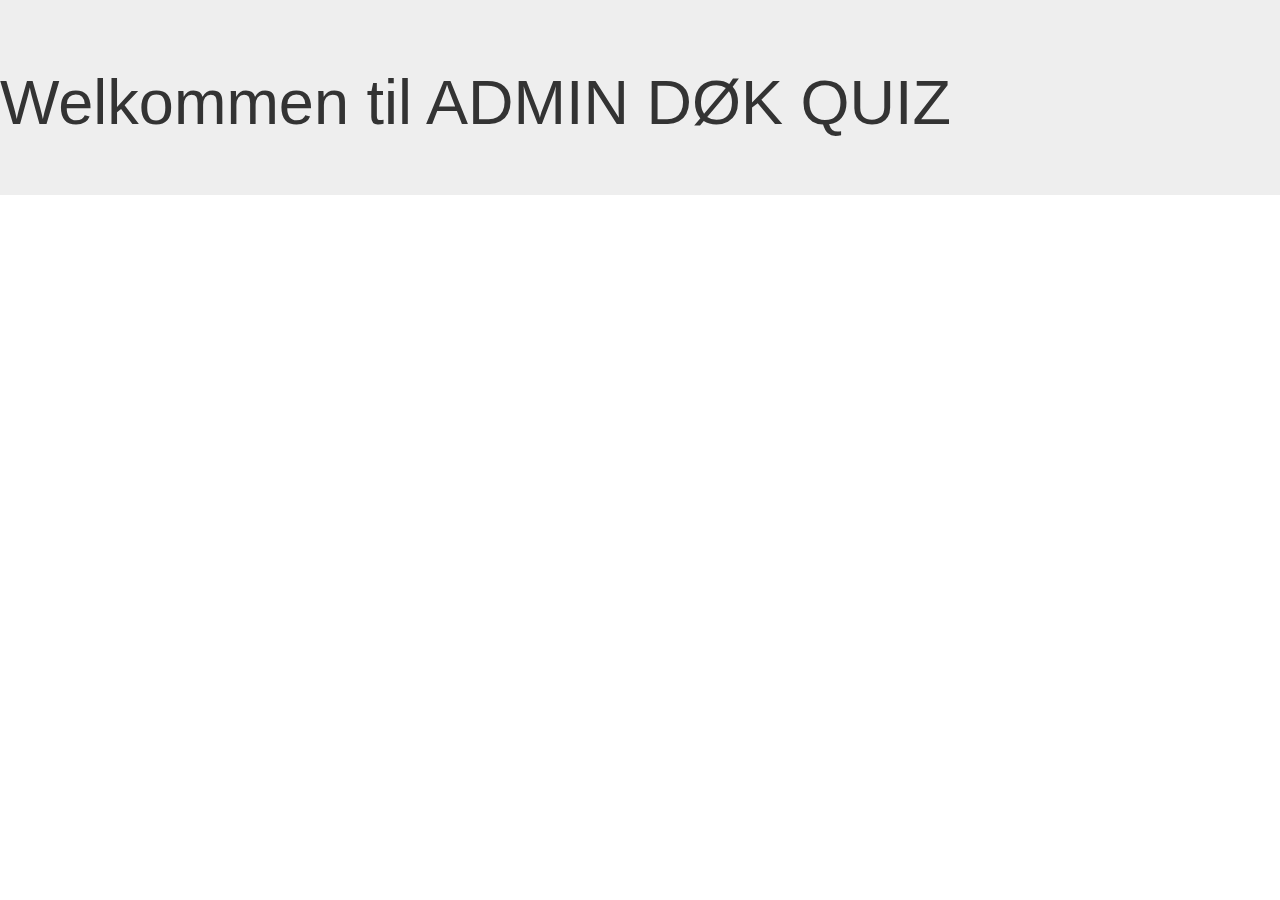
==== admin-page.html @ 312bb3eb "first commit" ====
<!DOCTYPE html>
<html lang="en">
<head>
    <meta charset="UTF-8">
    <title>DØK QUIZ</title>

    <link rel="stylesheet" href="lib/css/bootstrap.css">
    <link rel="stylesheet" href="css/main.css">
</head>
<body>

<body>

<div class="jumbotron">
    <h1>Welkommen til ADMIN DØK QUIZ</h1>


</div>

</body>
</html>
---- css/main.css ----
nav {
    margin-bottom: 25px;
    margin-top: 20px;
}

dd {
    margin-bottom: 10px;
}

.book-container .panel-body {
    min-height: 242px;
}
.book-container img {
    height: 120px;
}
.book-container .price-label {
    font-size: 1.4em;
    font-weight: bold;
}

.book-container .price-label p {
    margin: 4px 0 0 0;
}

.login-container {
    padding: 150px 0px 0px 90px;
    display: flex;
    justify-content: center;
}

.flex-box .input-w {
    display: flex;
    flex-direction: row;
}

.box {
    margin: auto;
    padding: 25px 50px;
    width: 350px;
    min-height: 115px;
    background: #fff;
    border-left: 5px solid #9b2;
    box-shadow: 0 0 20px rgba(0,0,0,.15);
    font: 12px/15px Arial, Helvetica, sans-serif;
    color: #666;
}
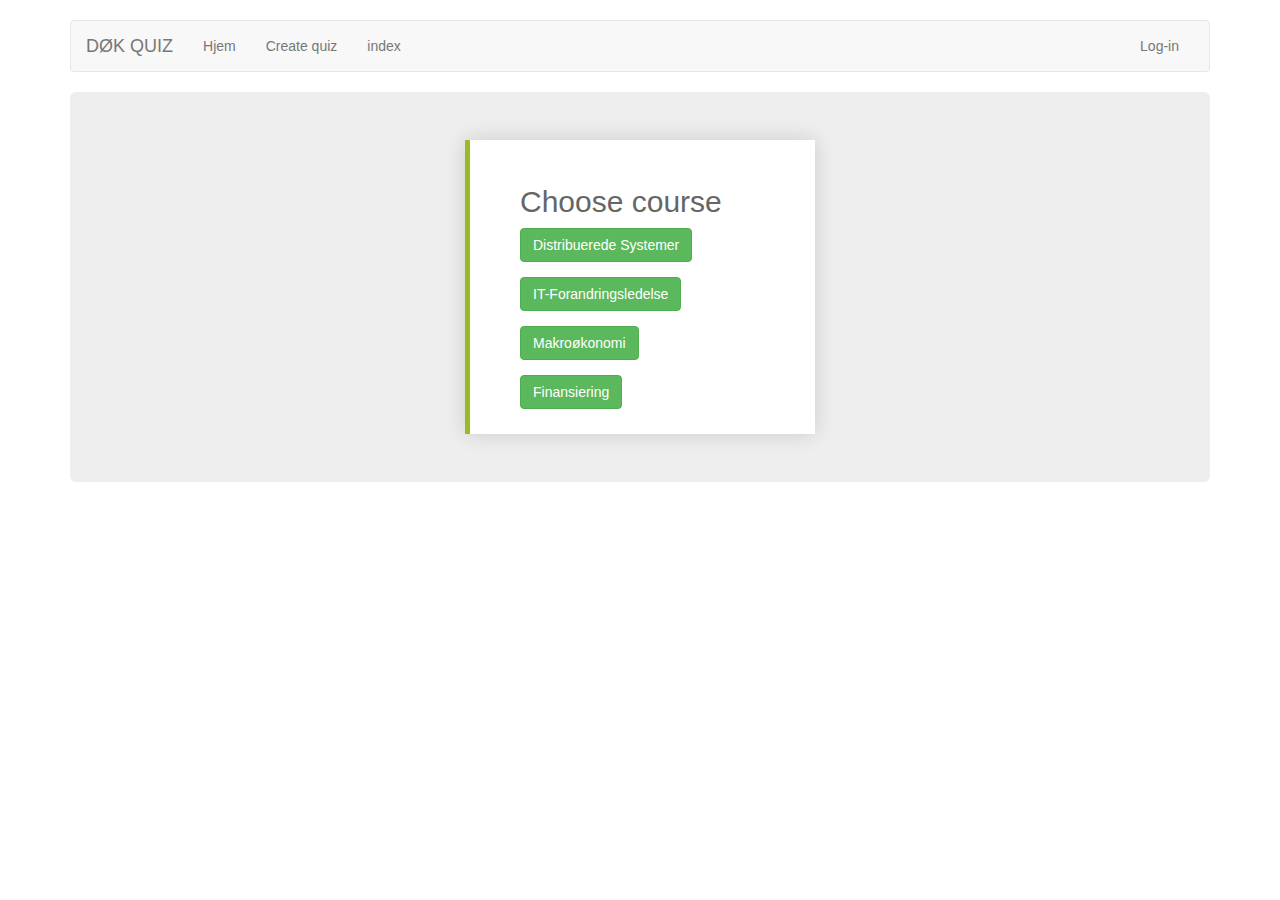
==== commit de2732db: "oprettelse af nye klasser + nu virker opret title og course til new quiz" ====
--- a/admin-page.html
+++ b/admin-page.html
@@ -1,21 +1,87 @@
 <!DOCTYPE html>
 <html lang="en">
 <head>
-    <meta charset="UTF-8">
-    <title>DØK QUIZ</title>
-
     <link rel="stylesheet" href="lib/css/bootstrap.css">
     <link rel="stylesheet" href="css/main.css">
+
+    <meta charset="UTF-8">
+    <title>user-page</title>
 </head>
 <body>
 
-<body>
 
-<div class="jumbotron">
-    <h1>Welkommen til ADMIN DØK QUIZ</h1>
+<div class="container">
+
+    <div class="row" id="nav-container"></div>
+
+    <div class="row">
+        <div class="col-lg-12" >
+            <div class="jumbotron">
+                <div class="box">
+
+                    <h2 class="quiz-button">Choose course</h2>
 
 
+                    <button type="button" class="btn btn-success quiz-button" id="dis-button">Distribuerede Systemer</button>
+                    <BR><BR>
+
+                    <button type="button" class="btn btn-success quiz-button" id="it-change-button">IT-Forandringsledelse</button>
+                    <BR><BR>
+
+                    <button type="button" class="btn btn-success quiz-button" id="makro-button">Makroøkonomi</button>
+                    <BR><BR>
+                    <!--<a class="btn btn-success" href="choose-quiz.html" role="button"id="makro-button">Makroøkonomi</a> !-->
+
+                    <button type="button" class="btn btn-success quiz-button" id="finance-button">Finansiering</button>
+
+
+                    <table class="table  table-hover" id="quiz-table" style="display: none;">
+
+                        <thead>
+
+                        <tr>
+
+                            <th>Choose quiz</th>
+
+                        </tr>
+                        </thead>
+                        <tbody id="basket-tbody">
+
+                        <!--class="btn-group-vertical" role="group" aria-label="..."!-->
+
+
+                        <tr>
+
+                        </tr>
+
+
+
+                        </tbody>
+
+
+                    </table>
+
+
+
+
+
+                </div>
+
+
+
+            </div>
+
+        </div>
+    </div>
 </div>
+
+<script src="lib/js/jquery-3.2.1.js"></script>
+<script src="lib/js/bootstrap.js"></script>
+<script src="js/sdk.js"></script>
+<script src="js/user-page.js"></script>
+<script>
+    SDK.User.loadNav();
+</script>
 
 </body>
 </html>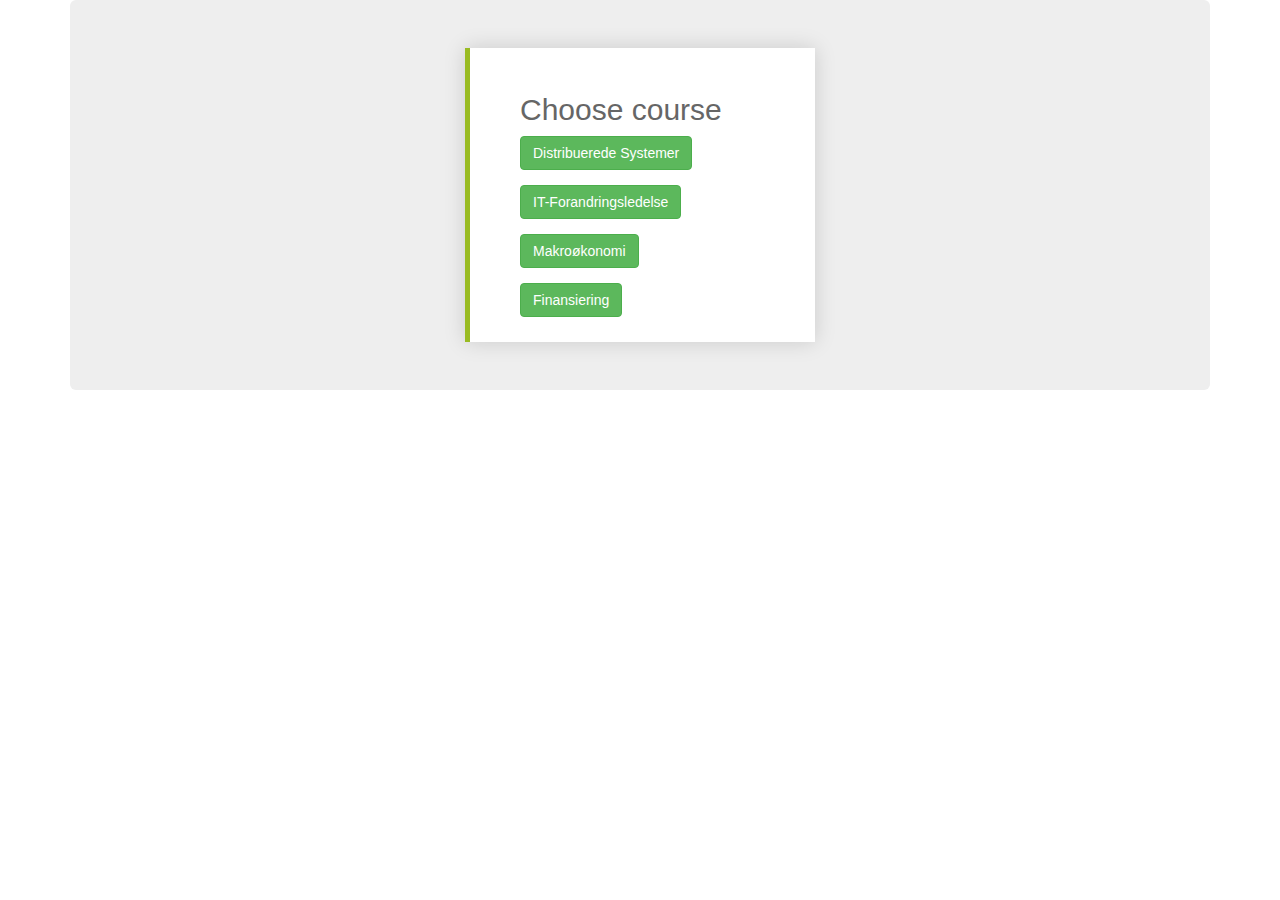
==== commit 88f6835a: "Har fået delete knapper frem til hver quiz, men funktion virker ikke" ====
--- a/admin-page.html
+++ b/admin-page.html
@@ -37,29 +37,26 @@
 
                     <table class="table  table-hover" id="quiz-table" style="display: none;">
 
-                        <thead>
+                    <thead>
 
-                        <tr>
+                    <tr>
 
-                            <th>Choose quiz</th>
+                        <th>Choose quiz</th>
+                        <th>Delete quiz</th>
 
-                        </tr>
-                        </thead>
-                        <tbody id="basket-tbody">
+                    </tr>
+                    </thead>
 
-                        <!--class="btn-group-vertical" role="group" aria-label="..."!-->
-
-
-                        <tr>
-
-                        </tr>
+                    <tbody id="basket-tbody">
 
 
 
-                        </tbody>
+                    <!--class="btn-group-vertical" role="group" aria-label="..."!-->
+
+                    </tbody>
 
 
-                    </table>
+                </table>
 
 
 
@@ -78,7 +75,7 @@
 <script src="lib/js/jquery-3.2.1.js"></script>
 <script src="lib/js/bootstrap.js"></script>
 <script src="js/sdk.js"></script>
-<script src="js/user-page.js"></script>
+<script src="js/admin-page.js"></script>
 <script>
     SDK.User.loadNav();
 </script>
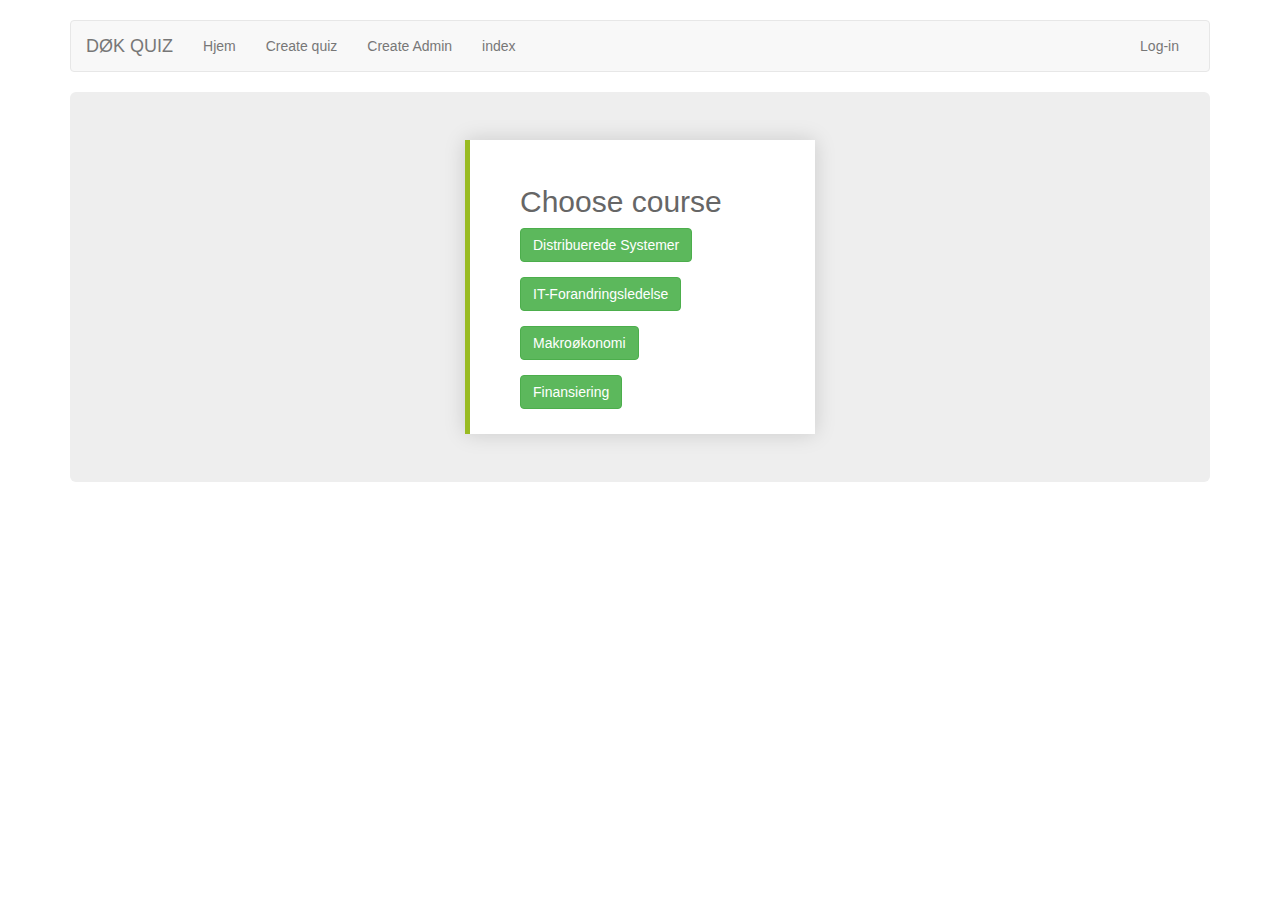
==== commit 32445dea: "Kan nu slette en quiz - next step take quiz!" ====
--- a/admin-page.html
+++ b/admin-page.html
@@ -40,7 +40,7 @@
                     <thead>
 
                     <tr>
-
+                        <th>Quiz id</th>
                         <th>Choose quiz</th>
                         <th>Delete quiz</th>
 
